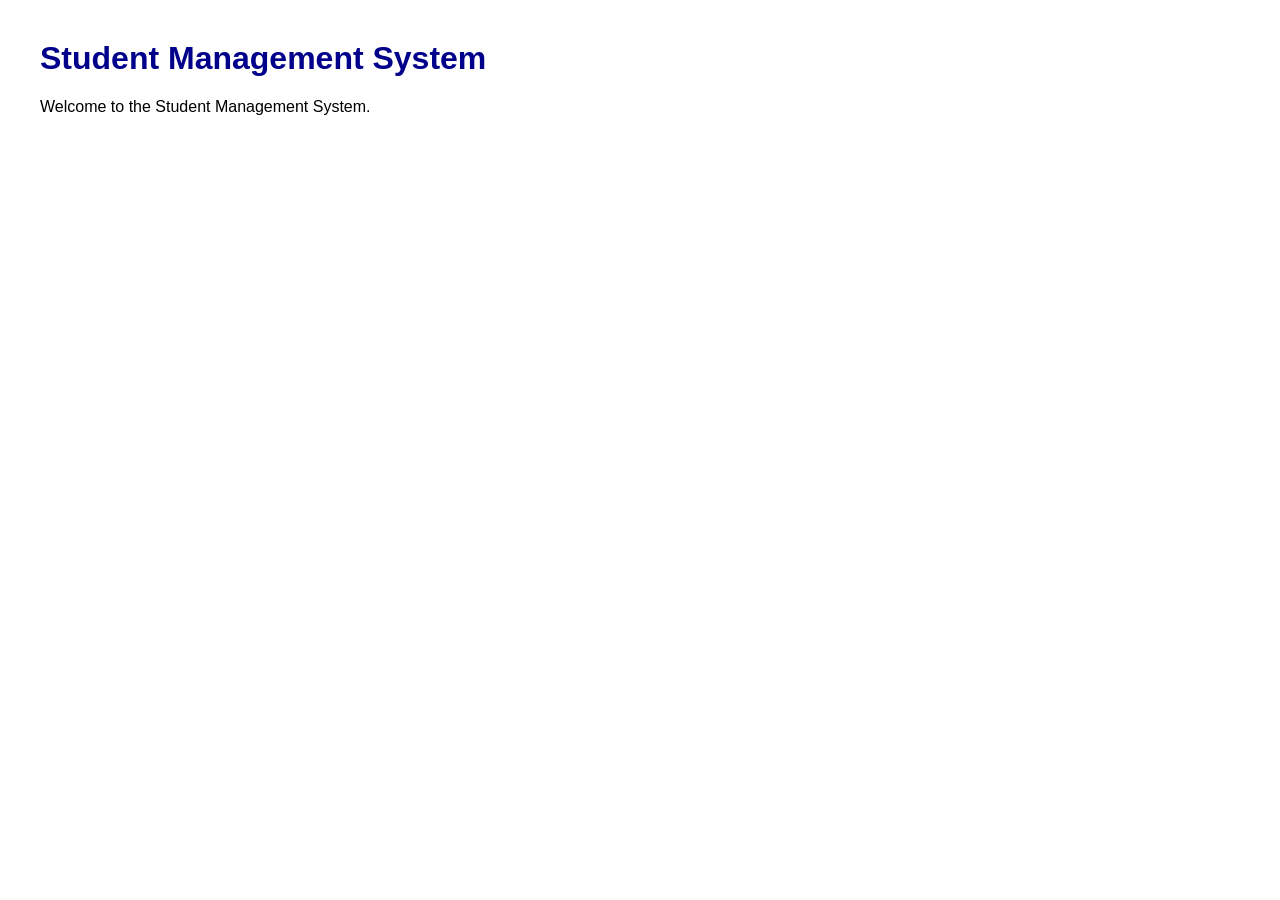
==== index.html @ 60a18dc3 "Initial project setup" ====
<!DOCTYPE html>
<html>
<head>
    <title>Student Management System</title>
    <link rel="stylesheet" href="style.css">
</head>
<body>
    <h1>Student Management System</h1>
    <p>Welcome to the Student Management System.</p>
</body>
</html>
---- style.css ----
body {
    font-family: Arial, sans-serif;
    margin: 40px;
}

h1 {
    color: darkblue;
}
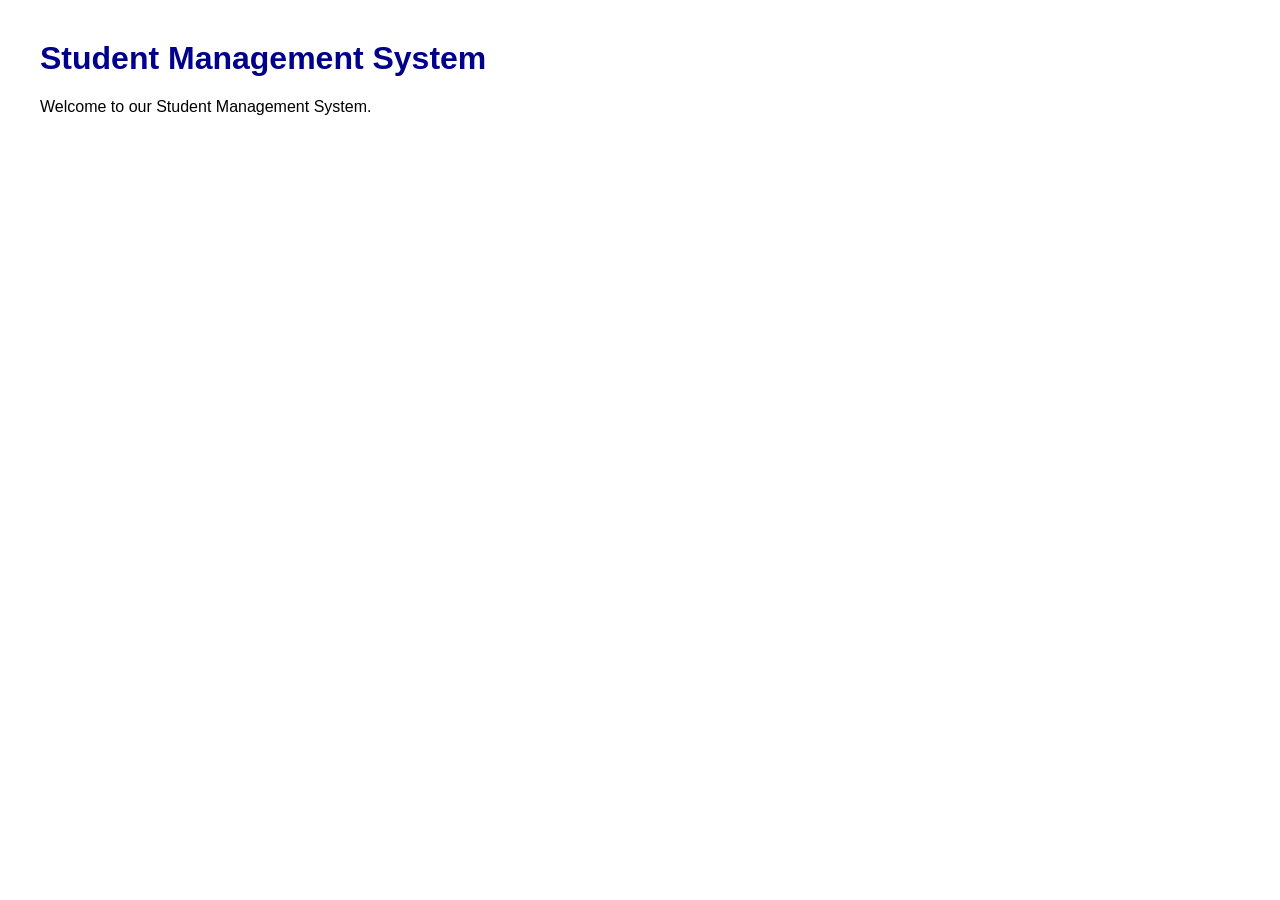
==== commit fe4179a6: "Update welcome message" ====
--- a/index.html
+++ b/index.html
@@ -6,6 +6,6 @@
 </head>
 <body>
     <h1>Student Management System</h1>
-    <p>Welcome to the Student Management System.</p>
+    <p>Welcome to our Student Management System.</p>
 </body>
 </html>
